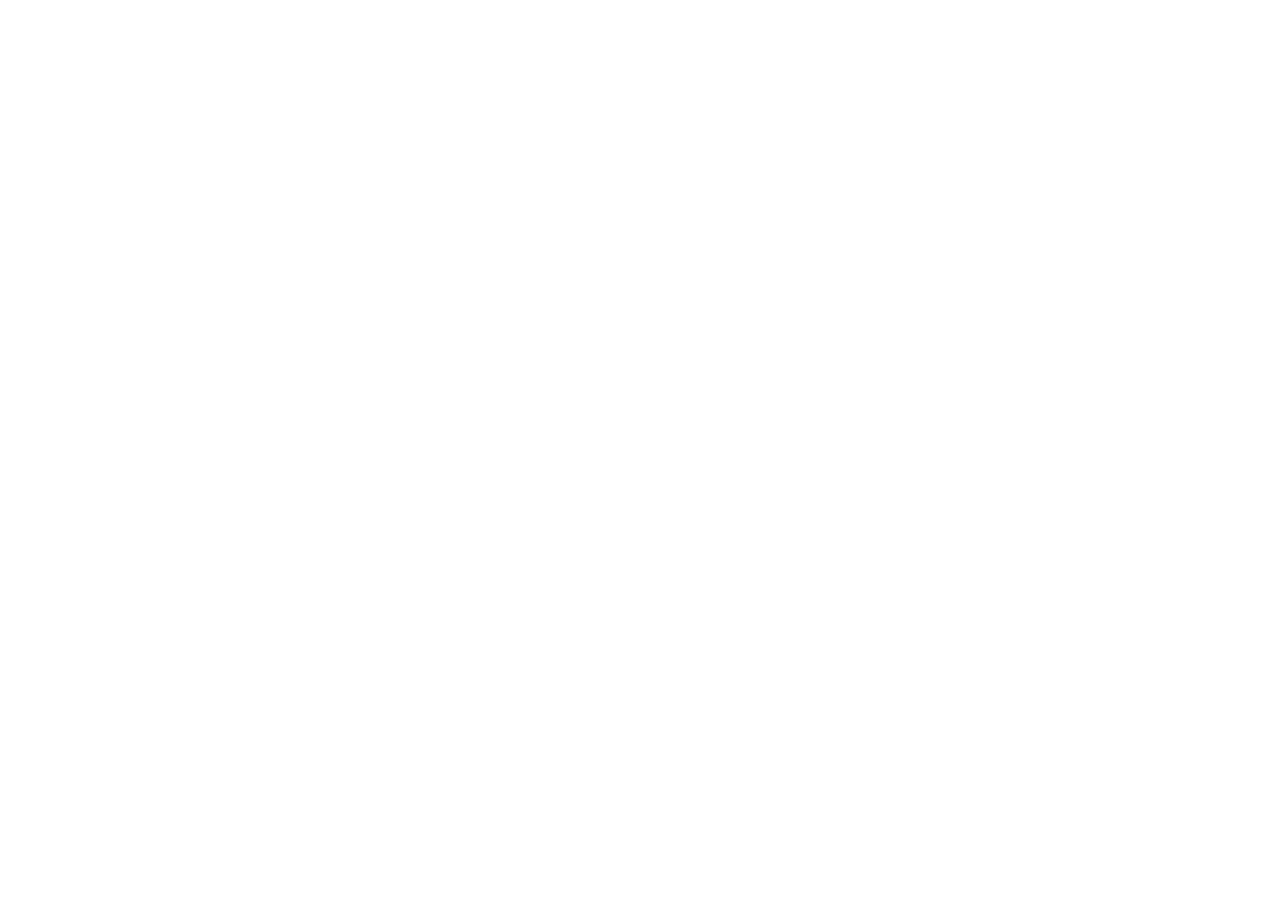
==== home.html @ ac035663 "Initial commit" ====
<!DOCTYPE html>
<meta name="viewport" content="width-device-width, initial-scale=1.0">
<html>
    <head>
        <title>Dish Taxonomy</title>
        <link href="Styles/style.css" rel="stylesheet">
    </head>
    <body>
        <div class="Navigation">

        </div>
        <div class="BodyContent">

        </div>
    </body>
    <footer>
        
    </footer>
</html>
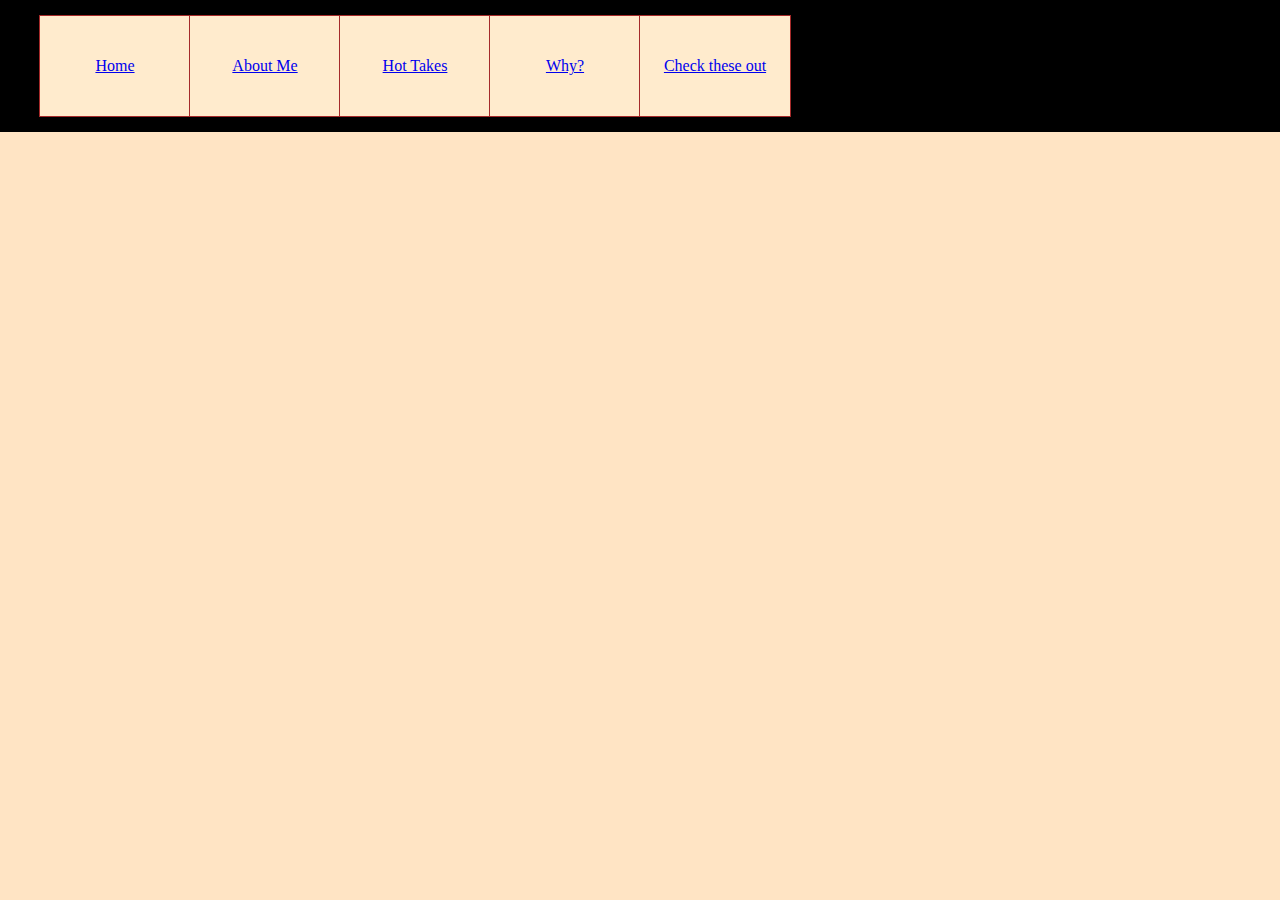
==== commit 6e2c715b: "Initial navbar" ====
--- a/home.html
+++ b/home.html
@@ -1,19 +1,26 @@
 <!DOCTYPE html>
-<meta name="viewport" content="width-device-width, initial-scale=1.0">
 <html>
+    
     <head>
+        <meta name="viewport" content="width-device-width, initial-scale=1.0">
+        <link rel="stylesheet" href="Styles/style.css">
         <title>Dish Taxonomy</title>
-        <link href="Styles/style.css" rel="stylesheet">
     </head>
     <body>
         <div class="Navigation">
-
+            <ul>
+                <li id="HomeButton" class="NavButton Active"><a href="Site/home.html">Home</a></li>
+                <li id="AboutMe" class="NavButton"><a href="Site/AboutMe/aboutme.html">About Me</a></li>
+                <li id="WhyDidYouMakeThis" class="NavButton"><a href="Site/PopularDishes/populardishes.html">Hot Takes</a></li>
+                <li id="HotTakes" class="NavButton"><a href="Site/WhyDidYouMakeThis/whymakethis.html">Why?</a></li>
+                <li id="CheckTheseOut" class="NavButton"><a href="Site/CheckTheseOut/checktheseout.html">Check these out</a></li>
+            </ul>
         </div>
         <div class="BodyContent">
 
         </div>
     </body>
     <footer>
-        
+
     </footer>
 </html>--- a/Styles/style.css
+++ b/Styles/style.css
@@ -0,0 +1,41 @@
+body {
+    margin: 0;
+    padding: 0;
+    background: bisque;
+}
+
+.Navigation {
+    background-color: black;
+    overflow: hidden;
+    text-align: center;
+}
+
+.Navigation ul {
+    width: 100%;
+    height: 100px;
+
+}
+
+.Navigation li {
+    height: 100%;
+    width: 150px;
+    margin: 0;
+    padding: 0;
+
+
+    display: flex;
+    justify-content: center;
+    align-items: center;
+    float: left;
+    background-color: blanchedalmond;
+    outline: brown 1px solid;
+}
+
+.Navigation a {
+    flex-grow: 1;
+    
+}
+
+.Active {
+
+}